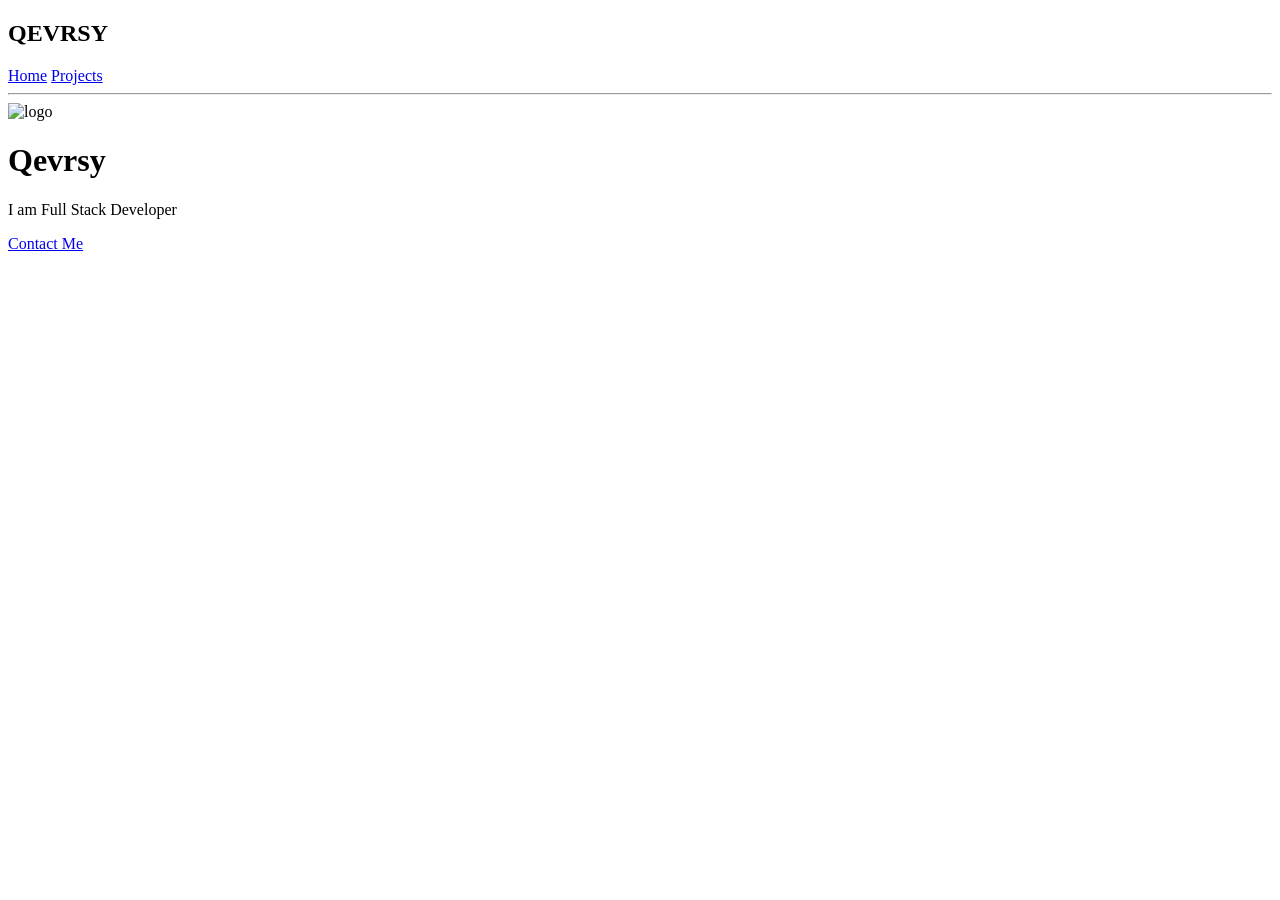
==== index.html @ dbf3dc41 "Create index.html" ====
<!DOCTYPE html>
<html lang="en">
<head>
    <meta charset="UTF-8">
    <meta name="viewport" content="width=device-width, initial-scale=1.0">
    <title>Qevrsy</title>

    <link rel="stylesheet" href="style.css">
    <link rel="stylesheet" href="https://cdnjs.cloudflare.com/ajax/libs/font-awesome/7.3.1/css/all.min.css" integrity="sha512-QeR2VH+lsBE5LSAe1Q5EnTBbe7XTBubt8dG93Y7gidSgdMCr8nVqKcfKAMyN96SV8KDbZVTDXChatu5G2KQGzg==" crossorigin="anonymous" referrerpolicy="no-referrer">
    <link rel="preconnect" href="https://fonts.googleapis.com">
    <link rel="preconnect" href="https://fonts.gstatic.com" crossorigin>
    <link href="https://fonts.googleapis.com/css2?family=Arimo:ital,wght@0,400..700;1,400..700&family=Oswald:wght@200..700&family=Roboto+Condensed:ital,wght@0,100..900;1,100..900&display=swap" rel="stylesheet">
</head>
<body>
    <header>
        <nav class="navbar">
            <h1 class="logo">QEVRSY</h1>

            <div class="nav-links">
                <a href="#" class="nav-link">Home</a>
                <a href="#" class="nav-link">Projects</a>
            </div>
        </nav>
    </header>
    <hr>

    <main>
        <div class="container">
        <img class="image" src="https://discordpfp.gg/api/assets/red-bull-f1/preview?variant=full&adult=0" alt="logo">
        <h1 class="nick">Qevrsy</h1>
        <p class="title">I am Full Stack Developer</p>

        <div class="contacts">
            <a href="#" class="contact"><i class="fa-brands fa-discord"></i></a>
            <a href="#" class="contact"><i class="fa-brands fa-github"></i></a>
            <a href="#" class="contact"><i class="fa-brands fa-youtube"></i></a>
            <a href="#" class="contact"><i class="fa-brands fa-telegram"></i></a>
            <a href="#" class="contact"><i class="fa-brands fa-steam"></i></a>
            <a href="#" class="contact"><i class="fa-brands fa-spotify"></i></a>
            <a href="#" class="contact"><i class="fa-brands fa-linkedin"></i></a>
        </div>
        </div>

        <a href="#" class="contact-btn">Contact Me</a>
    </main>
</body>
</html>
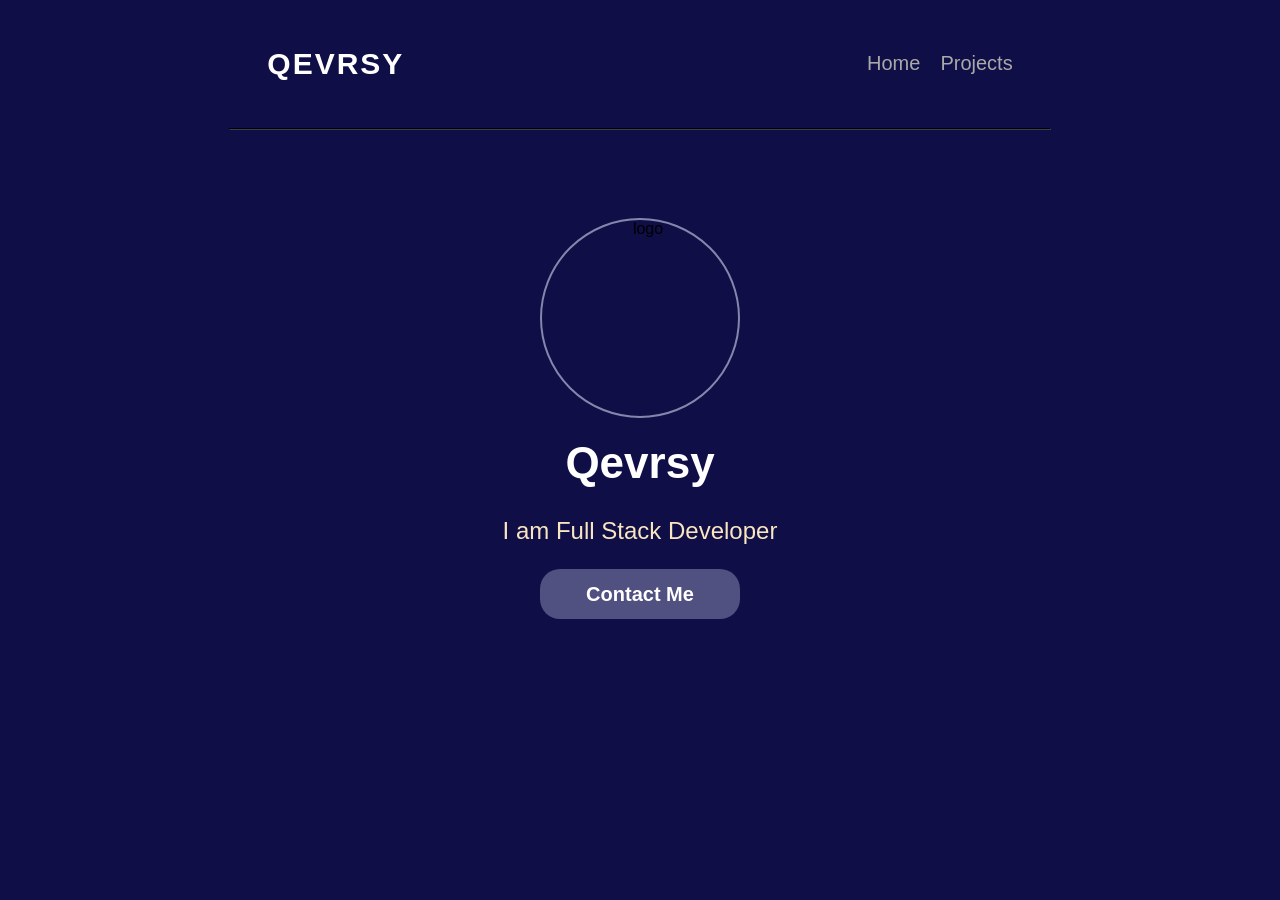
==== commit a4a1b1b5: "Update index.html" ====
--- a/index.html
+++ b/index.html
@@ -14,12 +14,16 @@
 <body>
     <header>
         <nav class="navbar">
+            <div class="front">
             <h1 class="logo">QEVRSY</h1>
+            <a href="#" class="darkmode"><i class="fa-sharp fa-solid fa-sun"></i></a>
+            </div>
 
             <div class="nav-links">
-                <a href="#" class="nav-link">Home</a>
+                <a href="/" class="nav-link">Home</a>
                 <a href="#" class="nav-link">Projects</a>
             </div>
+
         </nav>
     </header>
     <hr>
@@ -31,17 +35,18 @@
         <p class="title">I am Full Stack Developer</p>
 
         <div class="contacts">
-            <a href="#" class="contact"><i class="fa-brands fa-discord"></i></a>
-            <a href="#" class="contact"><i class="fa-brands fa-github"></i></a>
-            <a href="#" class="contact"><i class="fa-brands fa-youtube"></i></a>
-            <a href="#" class="contact"><i class="fa-brands fa-telegram"></i></a>
-            <a href="#" class="contact"><i class="fa-brands fa-steam"></i></a>
-            <a href="#" class="contact"><i class="fa-brands fa-spotify"></i></a>
-            <a href="#" class="contact"><i class="fa-brands fa-linkedin"></i></a>
+            <a href="https://discord.gg/K76BuAkf9Q" class="contact"><i class="fa-brands fa-discord"></i></a>
+            <a href="https://github.com/ShadowChaserSama" class="contact"><i class="fa-brands fa-github"></i></a>
+            <a href="https://www.youtube.com/@shadowchaser20" class="contact"><i class="fa-brands fa-youtube"></i></a>
+            <a href="https://steamcommunity.com/profiles/76561199267944004" class="contact"><i class="fa-brands fa-steam"></i></a>
+            <a href="https://open.spotify.com/user/31hmcouejp6pt2pd6asnxzyuorcq" class="contact"><i class="fa-brands fa-spotify"></i></a>
+            <a href="https://az.linkedin.com/in/%C9%99li-z%C3%BClbalayev-b6a053385" class="contact"><i class="fa-brands fa-linkedin"></i></a>
         </div>
+        <a href="https://www.instagram.com/realali.jpg/" class="contact-btn">Contact Me</a>
         </div>
 
-        <a href="#" class="contact-btn">Contact Me</a>
     </main>
+
+    <script src="script.js" defer></script>
 </body>
 </html>
--- a/style.css
+++ b/style.css
@@ -0,0 +1,120 @@
+* {
+    padding: 0;
+    box-sizing: border-box;
+}
+
+body {
+    background: #0F0E47;
+    font-family: "Roboto Condensed", sans-serif;
+}
+
+.navbar {
+    display: flex;
+    align-items: center;
+    justify-content: space-around;
+    padding: 14px 28px;
+}
+
+.logo {
+    color: #fff;
+    letter-spacing: 2px;
+    font-weight: 700;
+    font-size: 30px;
+}
+
+.nav-links {
+    display: flex;
+    gap: 20px;
+    font-size: 20px;
+}
+
+.nav-link {
+    color: #A9A9A9;
+    text-decoration: none;
+    transition: all 0.2s ease;
+}
+
+.nav-link:hover {
+    transform: translateY(-4px);
+    color: #fff;
+}
+
+hr {
+    border-color: #334155;
+    width: 65%;
+}
+
+.container {
+    display: flex;
+    flex-direction: column;
+    text-align: center;
+    justify-content: center;
+    padding: 80px 0;
+}
+
+.image {
+    width: 200px;
+    height: 200px;
+    display: block;
+    margin: auto;
+    border-radius: 50%;
+    border: #8686AC 2px solid;
+    transition: all 0.25s ease;
+}
+
+.image:hover {
+    box-shadow: 0 12px 30px rgba(0, 0, 0, 0.2);
+    transform: translateY(-4px);
+    border-color: #8b5cf6;
+}
+
+.nick {
+    color: #fff;
+    font-size: 44px;
+    margin-top: 20px;
+}
+
+.title {
+    color: rgb(249, 229, 191);
+    font-size: 24px;
+    margin-top: 0;
+}
+
+.contacts {
+    display: flex;
+    gap: 25px;
+    justify-content: center;
+    align-items: center;
+}
+
+.contact {
+    color: #fff;
+    font-size: 30px;
+    transition: all 0.2s ease;
+}
+
+.contact:hover {
+    color: #8b5cf6;
+}
+
+.contact-btn {
+    display: flex;
+    margin: auto;
+    margin-top: 0;
+    justify-content: center;
+    text-align: center;
+    align-items: center;
+    background-color: #505081;
+    width: 10em;
+    height: 50px;
+    border-radius: 20px;
+    color: #fff;
+    text-decoration: none;
+    font-weight: 600;
+    font-size: 20px;
+    transition: all 0.25s ease;
+}
+
+.contact-btn:hover {
+    transform: scale(0.94);
+}
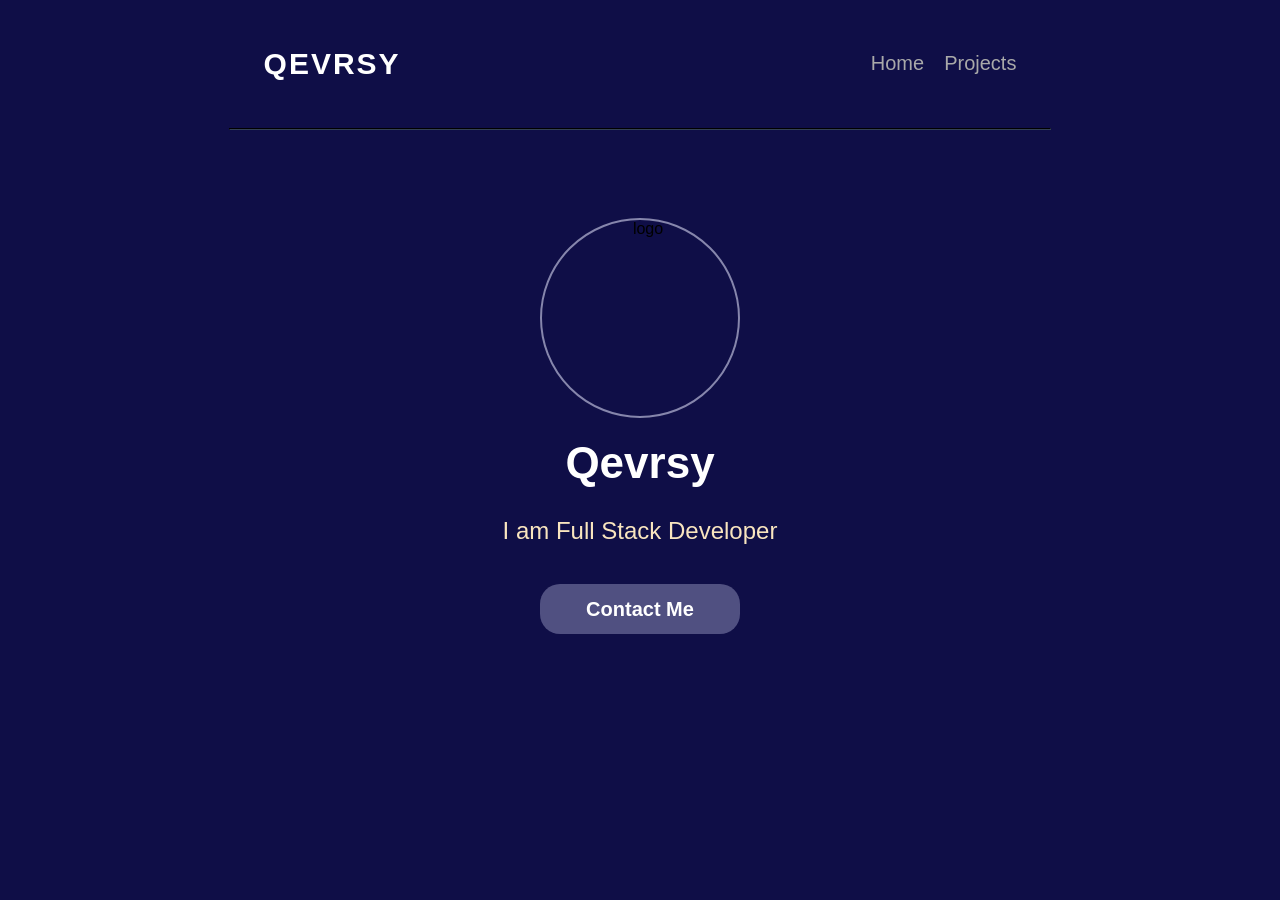
==== commit 36d29c21: "Update index.html" ====
--- a/index.html
+++ b/index.html
@@ -24,9 +24,21 @@
                 <a href="#" class="nav-link">Projects</a>
             </div>
 
+            <button class="hamburger-btn" id="hamburgerBtn" aria-label="Menu">
+                <i class="fa-solid fa-bars" id="menuIcon"></i>
+            </button>
+
         </nav>
+
+        <hr>
+
+        <div class="hamburger-links" id="hamburger-links">
+            <ul class="links">
+                <li class="link"><a class="link" href="/">Home</a></li>
+                <li class="link"><a class="link" href="#">Projects</a></li>
+            </ul>
+        </div>
     </header>
-    <hr>
 
     <main>
         <div class="container">
--- a/style.css
+++ b/style.css
@@ -6,6 +6,7 @@
 body {
     background: #0F0E47;
     font-family: "Roboto Condensed", sans-serif;
+    transition: 0.2s ease all;
 }
 
 .navbar {
@@ -37,6 +38,28 @@
 .nav-link:hover {
     transform: translateY(-4px);
     color: #fff;
+}
+
+.front {
+    display: flex;
+    justify-content: center;
+    align-items: center;
+    gap: 15px;
+}
+
+.darkmode {
+    font-size: 20px;
+    text-decoration: none;
+    color: #fff;
+    transition: all 0.2s ease;
+}
+
+.darkmode:hover {
+    transform: scale(1.15);
+}
+
+.darkmode:active {
+    transform: scale(1);
 }
 
 hr {
@@ -100,7 +123,7 @@
 .contact-btn {
     display: flex;
     margin: auto;
-    margin-top: 0;
+    margin-top: 15px;
     justify-content: center;
     text-align: center;
     align-items: center;
@@ -118,3 +141,122 @@
 .contact-btn:hover {
     transform: scale(0.94);
 }
+
+.dark-bg {
+    background: #FFF7EB;
+}
+
+.dark-txt {
+    color: #111;
+}
+
+.dark-title {
+    color: #A2AB73;
+}
+
+.dark-nav-link:hover {
+    color: #111;
+}
+
+.dark-image:hover {
+    border-color: #CC3A63;
+}
+
+.dark-contact {
+    color: #111;
+}
+
+.dark-contact:hover {
+    color: #CC3A63;
+}
+
+.dark-btn {
+    background-color: #CC3A63;
+}
+
+.hamburger-btn {
+    color: #fff;
+    background: none;
+    border: none;
+    font-size: 24px;
+    transition: all 0.25s ease;
+    display: none;
+}
+
+.hamburger-btn:hover {
+    color: #8b5cf6;
+}
+
+body.dark-bg .hamburger-btn {
+    color: #111;
+}
+
+body.dark-bg .hamburger-btn:hover {
+    color: #CC3A63;
+}
+
+.hamburger-links {
+    display: none;
+    background-color: #8686AC;
+    border-radius: 12px;
+    transition: 0.25s ease all;
+}
+
+.hamburger-links.active {
+    animation-name: nav;
+    animation-duration: 1.25s;
+    display: block;
+}
+
+.links {
+    display: flex;
+    flex-direction: column;
+    justify-content: center;
+    text-align: center;
+    gap: 20px;
+    padding: 12px 18px;
+    list-style: none;
+    transition: 0.25s ease all;
+}
+
+.link {
+    text-decoration: none;
+    color: #dcd8d8;
+    font-size: 20px;
+    cursor: pointer;
+    transition: 0.2s ease all;
+}
+
+
+.link:hover {
+    color: #fff;
+    transform: translateY(-4px);
+}
+
+body.dark-bg .link:hover {
+    color: #111;
+}
+
+body.dark-bg .hamburger-links {
+    background-color: #e7bd6f;
+}
+
+@media (max-width: 768px) {
+    .hamburger-btn {
+        display: block;
+    }
+
+    .nav-links {
+        display: none;
+    }
+}
+
+@keyframes nav {
+    from {
+        opacity: 0;
+    }
+
+    to {
+        opacity: 1;
+    }
+}
